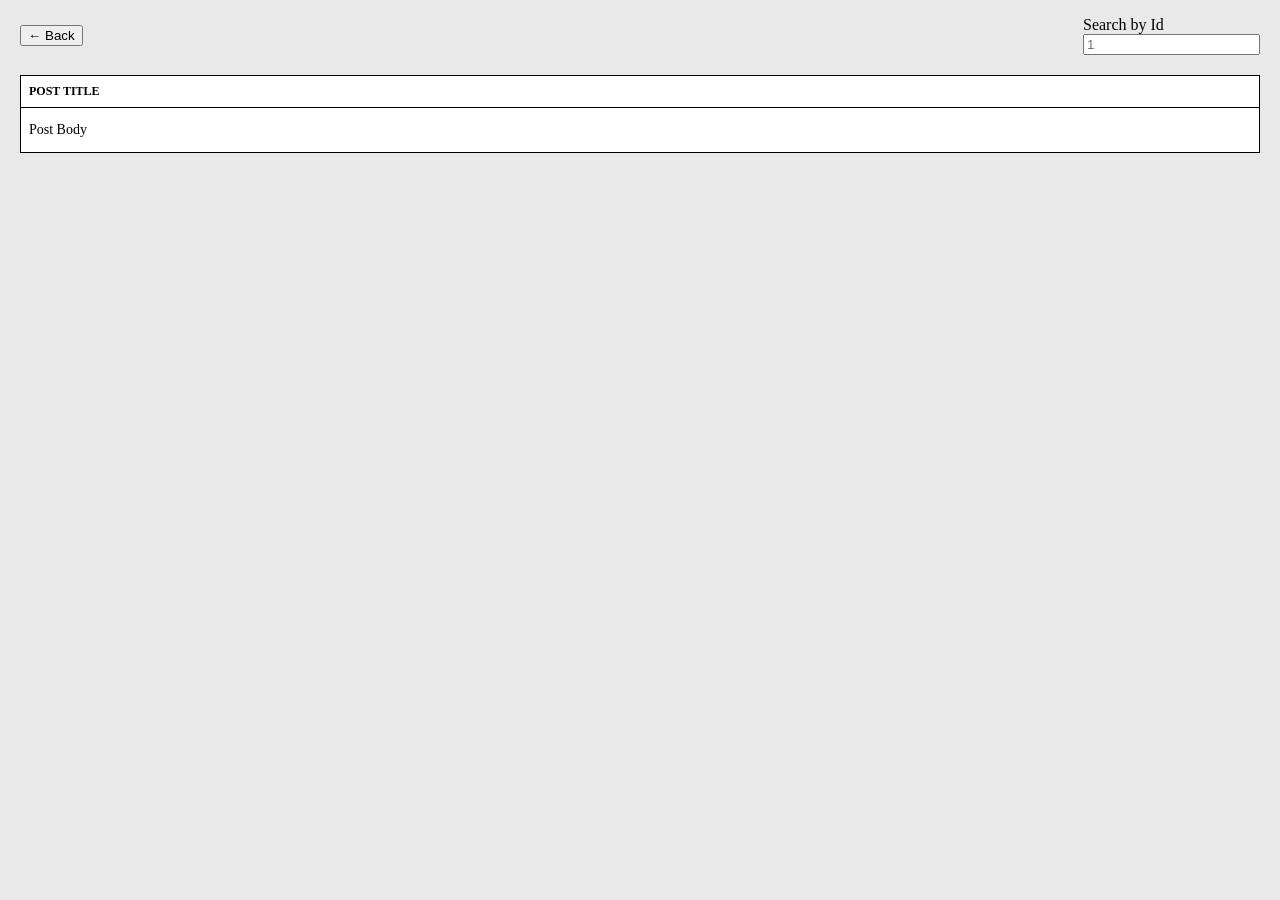
==== user.html @ cd5d56fa "round 1 finished" ====
<!DOCTYPE html>
<html lang="en">
  <head>
    <meta charset="UTF-8" />
    <meta name="viewport" content="width=device-width, initial-scale=1.0" />
    <title>Document</title>
    <link rel="stylesheet" href="index.css" />
  </head>
  <body>
    <div class="post__search">
      <a href="/index.html">
        <button>← Back</button>
      </a>
      <div class="post__search--container">
        <label class="post__search--label"> Search by Id </label>
        <input type="number" placeholder="1" onchange="onSearchChange(event)" />
        <!--event is a reserved key word in javascript -->
      </div>
    </div>
    <div class="post-list">
      <div class="post">
        <div class="post__title">Post Title</div>
        <p class="post__body">Post Body</p>
      </div>
    </div>
  </body>
  <script src="user.js"></script>
</html>
---- index.css ----
body {
  margin: 0;
  padding: 0;
  box-sizing: border-box;
  background-color: #e9e9e9;
}

.container {
  margin: 0 auto;
  padding: 0;
  width: 100%;
  max-width: 1200px;
}

p {
  font-size: 14px;
  word-break: break-word;
}

.hidden {
  display: none;
}

.user-list {
  width: auto;
  display: flex;
  flex-wrap: wrap;
}

.user {
  width: 50%;
}

.user-card {
  background-color: #fff;
  box-shadow: 0 4px 8px 0 rgba(0, 0, 0, 0.2);
  margin: 10px;
  transition: 0.3s;
  cursor: pointer;
  border-radius: 10px;
}

.user-card:hover {
  box-shadow: 0 8px 16px 0 rgba(0, 0, 0, 0.2);
}

.user-card__container {
  padding: 2px 16px;
}

.post-card {
  background-color: #fff;
  margin: 10px;
  box-shadow: 0 4px 8px 0 rgba(0, 0, 0, 0.2);
  transition: 0.3s;
  border-radius: 10px;
}

.post-card:hover {
  box-shadow: 0 8px 16px 0 rgba(0, 0, 0, 0.2);
}

.post-card__container {
  padding: 2px 16px;
}

.back-btn {
  color: #fff;
  background-color: black;
  border: none;
  border-radius: 10px;
  padding: 10px 20px;
  font-size: 20px;
  font-weight: 600;
  cursor: pointer;
}

.post {
  border: 1px solid black;
  background-color: white;
  margin: 20px;
}

.post__title {
  font-size: 12px;
  font-weight: bold;
  text-transform: uppercase;
  border-bottom: 1px solid black;
  padding: 8px;
}

.post__body {
  padding: 0 8px;
}

.post__search {
  margin-top: 16px;
  display: flex;
  justify-content: space-between;
  align-items: center;
  padding: 0 20px;
}

.post__search--container {
  display: flex;
  flex-direction: column;
}

.post__search--label {
  padding-right: 8px;
}
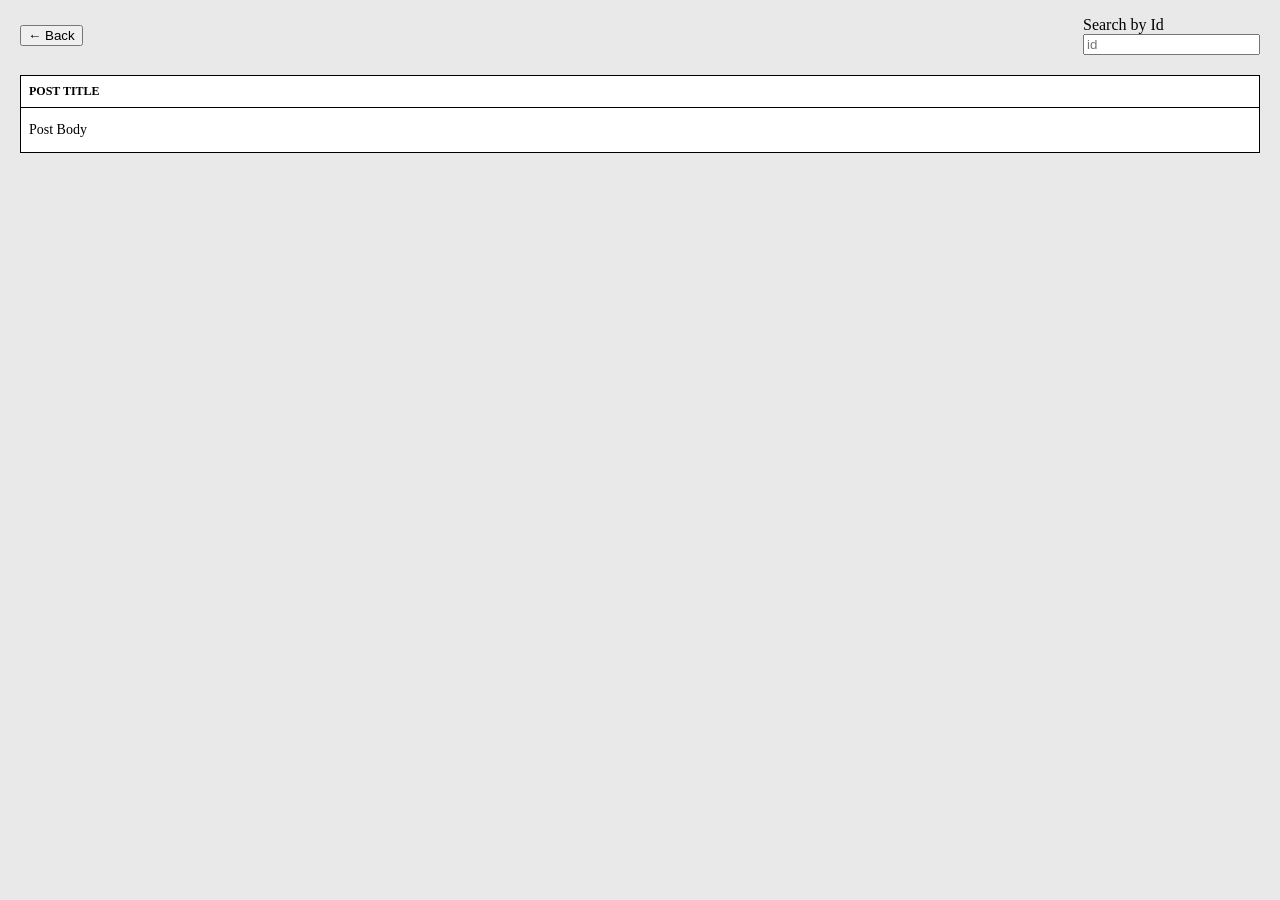
==== commit bfb3c1c5: "fixed id parameter (was userId incorrectly)" ====
--- a/user.html
+++ b/user.html
@@ -13,7 +13,7 @@
       </a>
       <div class="post__search--container">
         <label class="post__search--label"> Search by Id </label>
-        <input type="number" placeholder="1" onchange="onSearchChange(event)" />
+        <input type="number" placeholder="id" onchange="onSearchChange(event)" />
         <!--event is a reserved key word in javascript -->
       </div>
     </div>
